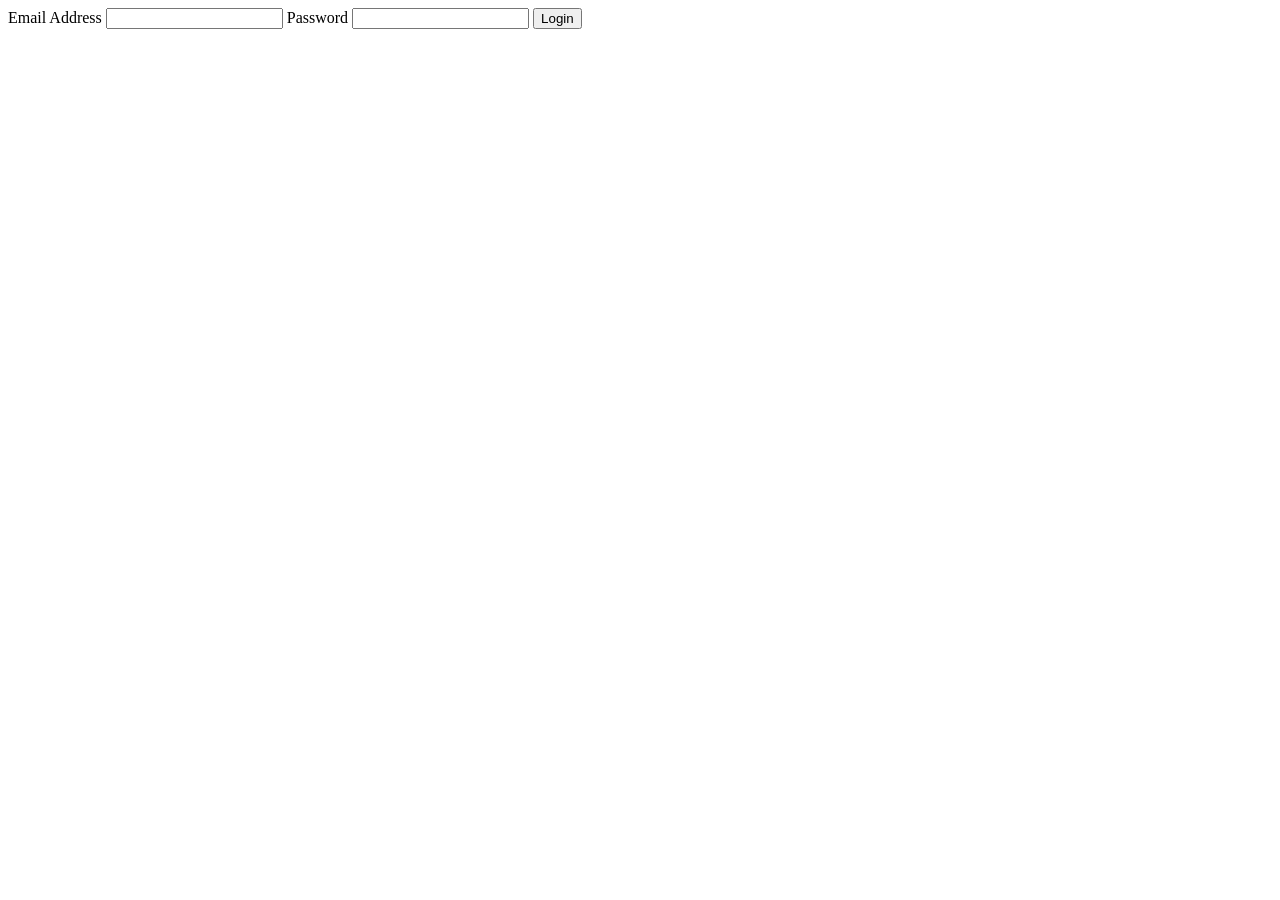
==== JacketWeb/src/main/webapp/WEB-INF/views/authenticate/login.html @ 735188a3 "UI uses Bootstrap" ====
<!DOCTYPE html>
<html xmlns:th="http://www.thymeleaf.org"
	xmlns:layout="http://www.ultraq.net.nz/thymeleaf/layout"
	layout:decorator="layout/layout">
<head>
<title>Login</title>
</head>
<body>
	<div layout:fragment="content">
		<form th:action="@{/login}" method="post" class="navbar-form">
			<label for="username">Email Address</label> <input type="text"
				id="username" name="username" /> <label for="password">Password</label>
			<input type="password" id="password" name="password" />
			<button type="submit">Login</button>
		</form>
	</div>
</body>
</html>
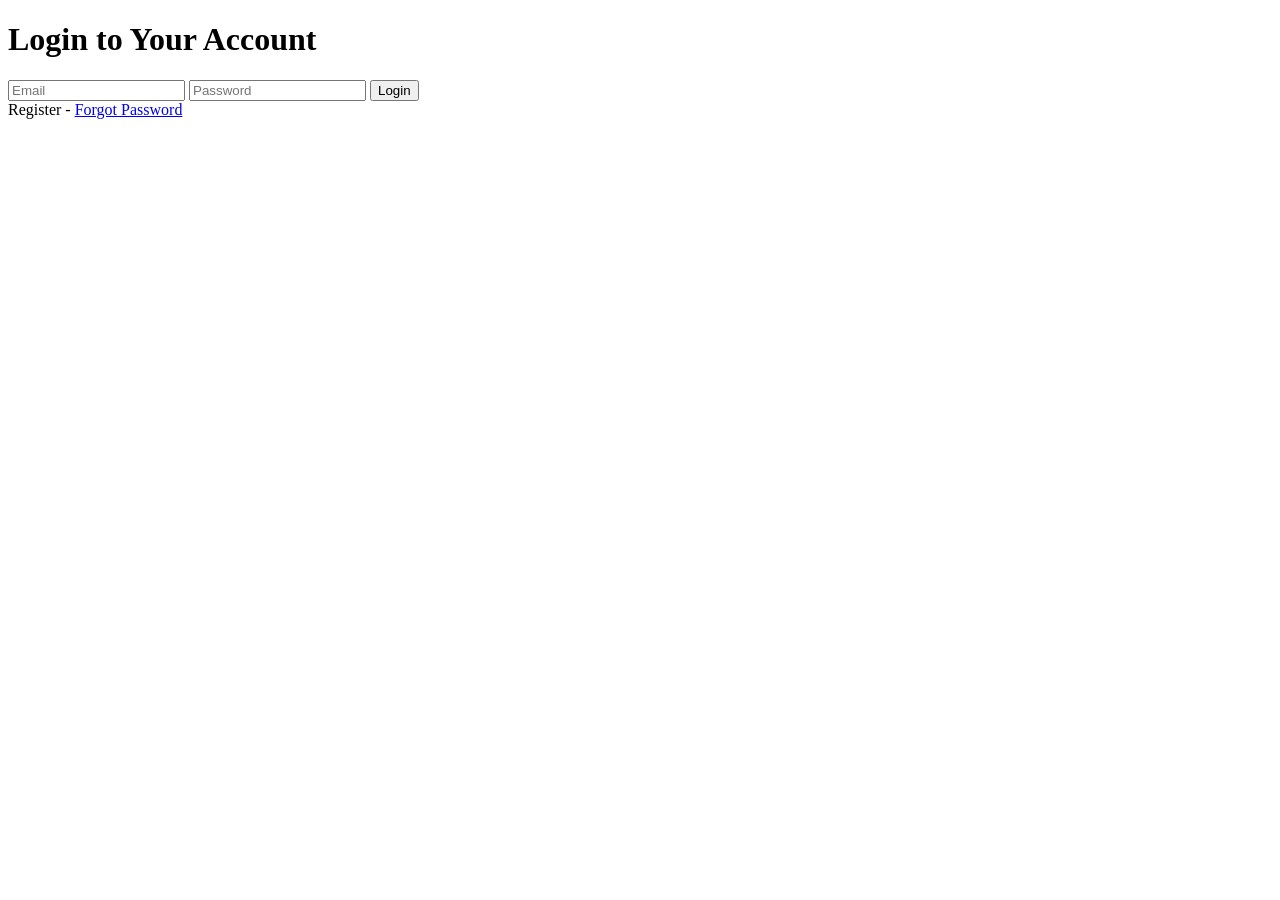
==== commit 66c66119: "UI Updated" ====
--- a/JacketWeb/src/main/webapp/WEB-INF/views/authenticate/login.html
+++ b/JacketWeb/src/main/webapp/WEB-INF/views/authenticate/login.html
@@ -8,10 +8,20 @@
 <body>
 	<div layout:fragment="content">
 		<form th:action="@{/login}" method="post" class="navbar-form">
-			<label for="username">Email Address</label> <input type="text"
-				id="username" name="username" /> <label for="password">Password</label>
-			<input type="password" id="password" name="password" />
-			<button type="submit">Login</button>
+			<div class="" id="login-modal">
+				<div class="modal-dialog">
+					<div class="loginmodal-container">
+						<h1>Login to Your Account</h1>
+						 
+						<input type="text" name="username" placeholder="Email" />
+						<input type="password" name="password" placeholder="Password" />
+						<button type="submit" name="login" class="login loginmodal-submit">Login</button>
+						<div class="login-help">
+							<a th:href="@{/register}">Register</a> - <a href="#">Forgot Password</a>
+						</div>
+					</div>
+				</div>
+			</div>
 		</form>
 	</div>
 </body>
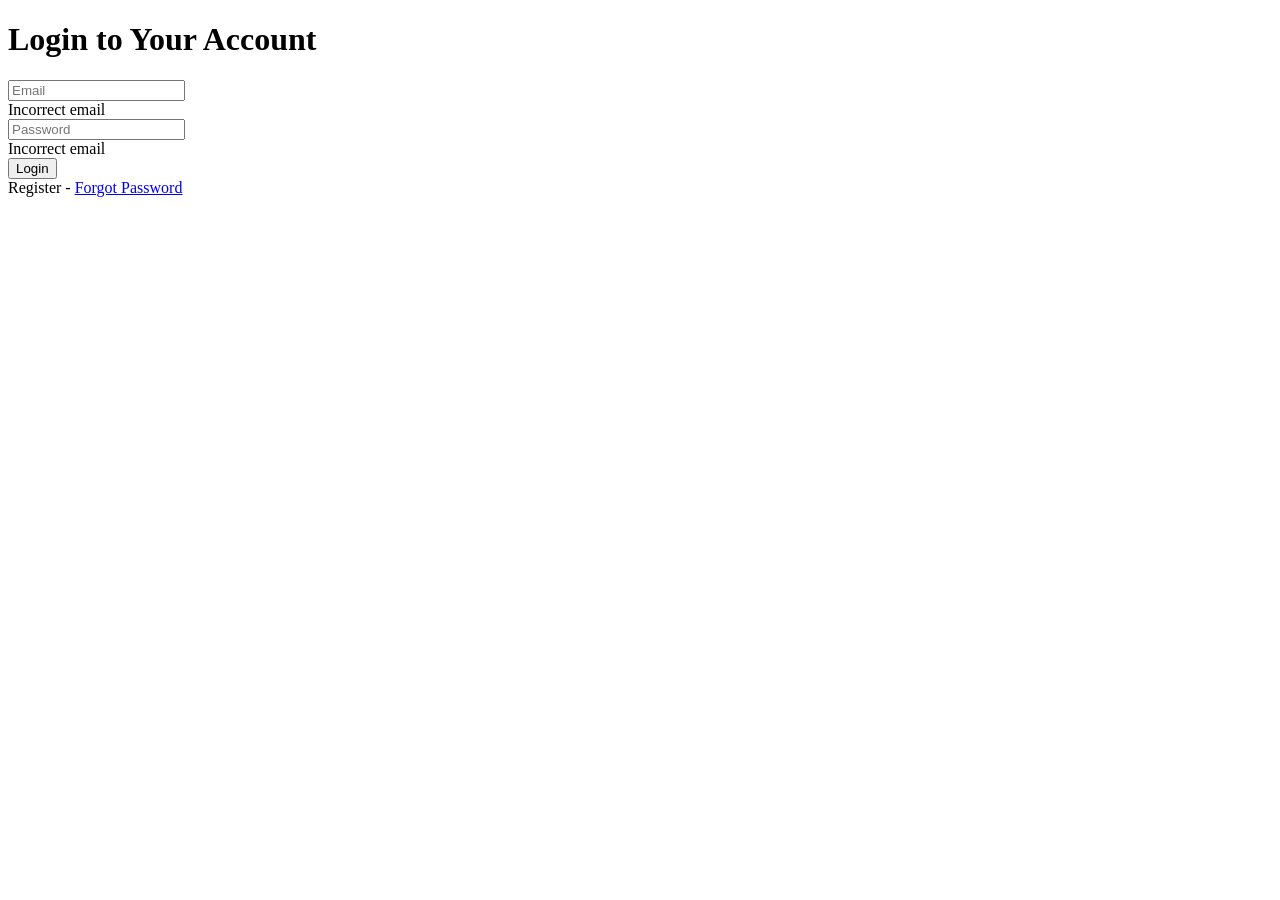
==== commit 828a46df: "UI fixes" ====
--- a/JacketWeb/src/main/webapp/WEB-INF/views/authenticate/login.html
+++ b/JacketWeb/src/main/webapp/WEB-INF/views/authenticate/login.html
@@ -7,17 +7,22 @@
 </head>
 <body>
 	<div layout:fragment="content">
-		<form th:action="@{/login}" method="post" class="navbar-form">
+		<form th:action="@{/account/login}" method="post" class="navbar-form" th:object="${authenticationUser}" >
 			<div class="" id="login-modal">
 				<div class="modal-dialog">
 					<div class="loginmodal-container">
-						<h1>Login to Your Account</h1>
-						 
-						<input type="text" name="username" placeholder="Email" />
-						<input type="password" name="password" placeholder="Password" />
+						<h1>Login to Your Account</h1>						 
+						<input type="text" name="username" placeholder="Email"/>
+						<div class="error-container has-error"> 
+							<span th:if="${#fields.hasErrors('email')}" th:errors="*{email}" class="error-message help-block">Incorrect email</span>
+						</div>
+						<input type="password" name="password" placeholder="Password"/>
+						<div class="error-container has-error"> 
+							<span th:if="${#fields.hasErrors('email')}" th:errors="*{email}" class="error-message help-block">Incorrect email</span>
+						</div>
 						<button type="submit" name="login" class="login loginmodal-submit">Login</button>
 						<div class="login-help">
-							<a th:href="@{/register}">Register</a> - <a href="#">Forgot Password</a>
+							<a th:href="@{/account/register}">Register</a> - <a href="#">Forgot Password</a>
 						</div>
 					</div>
 				</div>
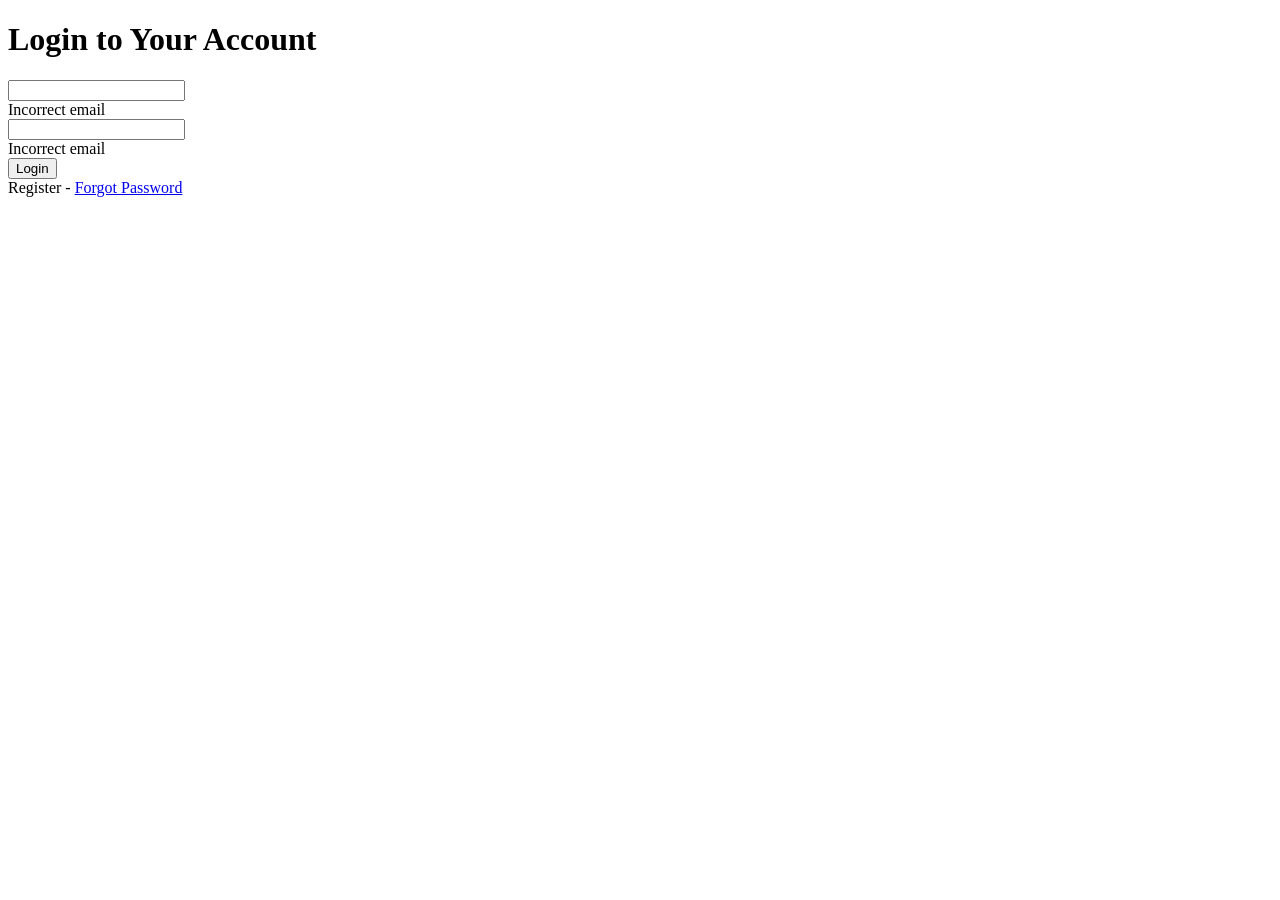
==== commit 247c237b: "Updated text; Moved code to better named packages" ====
--- a/JacketWeb/src/main/webapp/WEB-INF/views/authenticate/login.html
+++ b/JacketWeb/src/main/webapp/WEB-INF/views/authenticate/login.html
@@ -11,18 +11,18 @@
 			<div class="" id="login-modal">
 				<div class="modal-dialog">
 					<div class="loginmodal-container">
-						<h1>Login to Your Account</h1>						 
-						<input type="text" name="username" placeholder="Email"/>
+						<h1  th:text="#{loginToYourAccount}">Login to Your Account</h1>						 
+						<input type="text" name="username" th:placeholder="#{email}"/>
 						<div class="error-container has-error"> 
 							<span th:if="${#fields.hasErrors('email')}" th:errors="*{email}" class="error-message help-block">Incorrect email</span>
 						</div>
-						<input type="password" name="password" placeholder="Password"/>
+						<input type="password" name="password" th:placeholder="#{pwd}"/>
 						<div class="error-container has-error"> 
 							<span th:if="${#fields.hasErrors('email')}" th:errors="*{email}" class="error-message help-block">Incorrect email</span>
 						</div>
-						<button type="submit" name="login" class="login loginmodal-submit">Login</button>
+						<button type="submit" name="login" class="login loginmodal-submit" th:text="#{login}">Login</button>
 						<div class="login-help">
-							<a th:href="@{/account/register}">Register</a> - <a href="#">Forgot Password</a>
+							<a th:href="@{/account/register}" th:text="#{register}">Register</a> - <a href="#" th:text="#{forgotPassword}">Forgot Password</a>
 						</div>
 					</div>
 				</div>
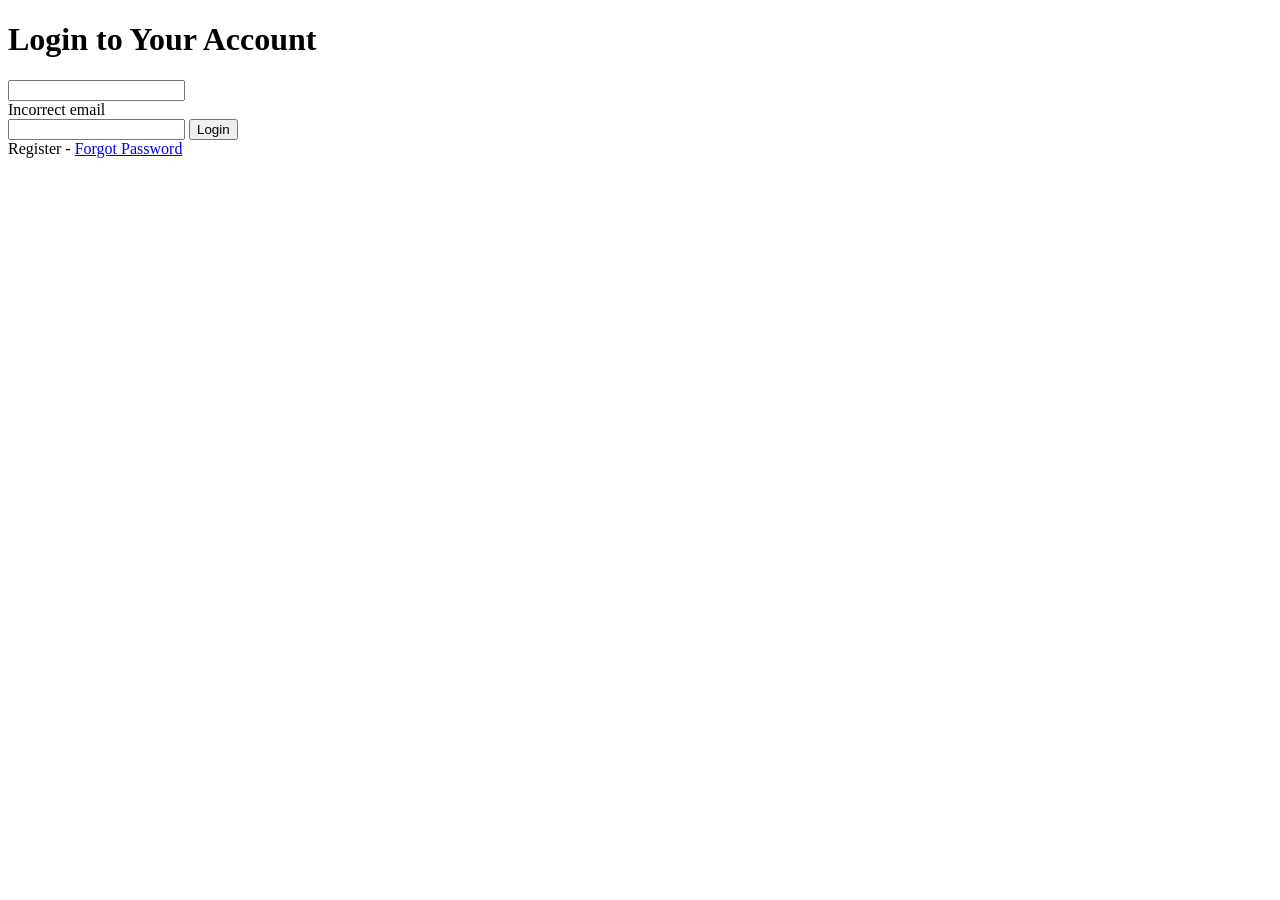
==== commit 1cc6b128: "Tidied up login and layout by using resources. Removed material design from the layout" ====
--- a/JacketWeb/src/main/webapp/WEB-INF/views/authenticate/login.html
+++ b/JacketWeb/src/main/webapp/WEB-INF/views/authenticate/login.html
@@ -17,9 +17,6 @@
 							<span th:if="${#fields.hasErrors('email')}" th:errors="*{email}" class="error-message help-block">Incorrect email</span>
 						</div>
 						<input type="password" name="password" th:placeholder="#{pwd}"/>
-						<div class="error-container has-error"> 
-							<span th:if="${#fields.hasErrors('email')}" th:errors="*{email}" class="error-message help-block">Incorrect email</span>
-						</div>
 						<button type="submit" name="login" class="login loginmodal-submit" th:text="#{login}">Login</button>
 						<div class="login-help">
 							<a th:href="@{/account/register}" th:text="#{register}">Register</a> - <a href="#" th:text="#{forgotPassword}">Forgot Password</a>
